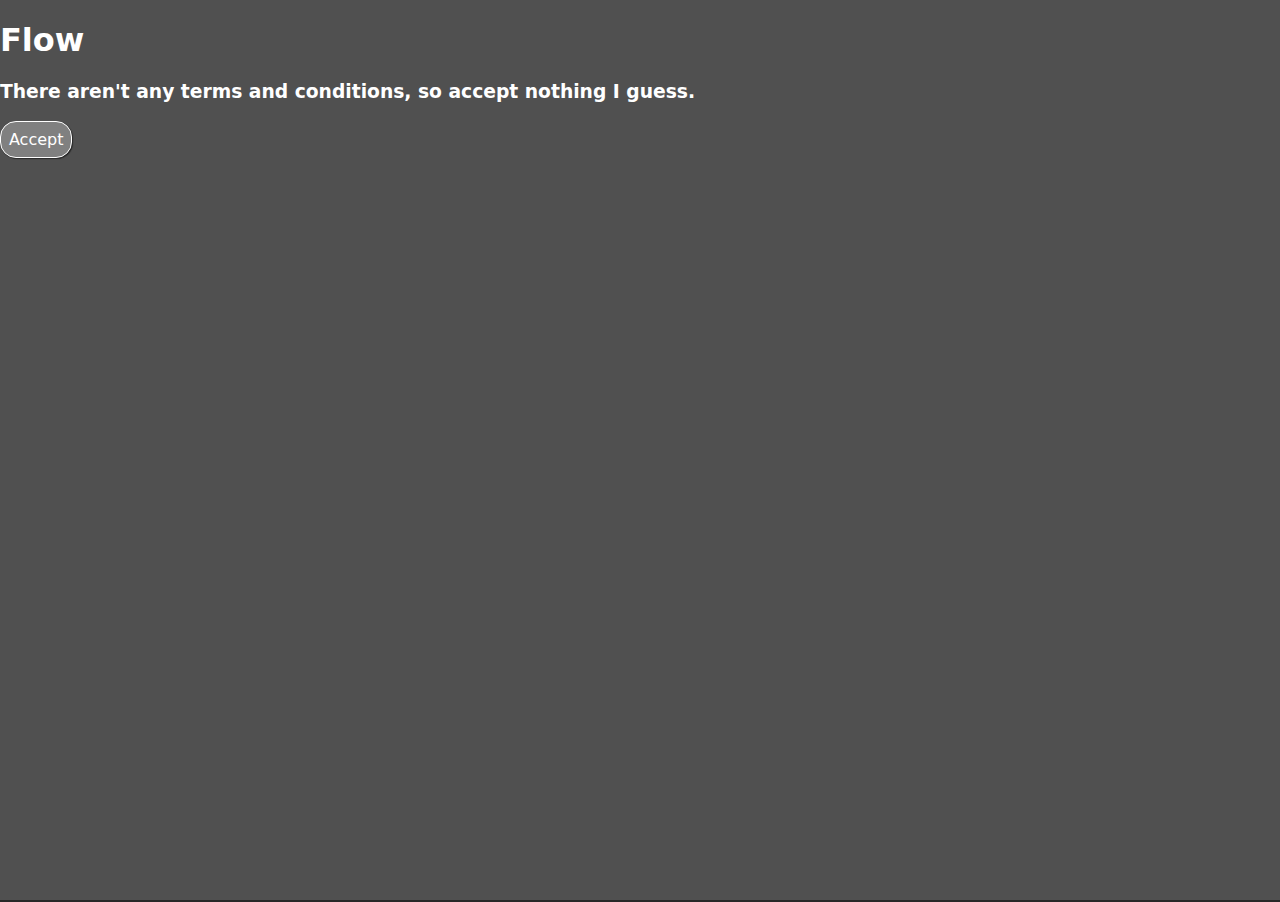
==== flow.html @ accaeba0 "Add vector constants and outputs, regex sanitising and fixed deserialise bug with unknown nodes." ====
<html>

<head>
  <title>Flow</title>
  <link rel="stylesheet" href="css/style.css" />
  <link rel="icon" type="image/x-icon" href="res/favicon.png" />
  <link rel="manifest" href="manifest.json" />
  <meta content='width=device-width, initial-scale=1.0, maximum-scale=1.0, user-scalable=no' name='viewport' />
  <meta name="viewport" content="width=device-width" />
  <meta name="color-scheme" content="light only" />
  <meta charset="UTF-8" />
</head>

<body>
  <div id="toolbar">
    <table>
      <tr>
        <td>
          <span style="padding-right: 4rem">Flow</span>
        </td>
        <td>
          <div class="btn" role="button" style="width: 1.5rem" onclick="displayDocumentation()">
            ?
          </div>
        </td>
        <td>
          <div class="btn" role="button" onclick="clearProject()">Clear</div>
        </td>
        <td>
          <div class="btn" role="button" onclick="exportProject()">
            Export
          </div>
        </td>
        <td>
          <div class="btn" role="button" onclick="loadProject()">Load</div>
        </td>
        <td>
          <input id="input" contenteditable="true"
            placeholder="Search..." autocomplete="off" spellcheck="false" >
  </div>
  </td>
  <td>
    <div id="insert" role="button" onclick="insertNode()">Insert</div>
  </td>
  <td id="nodecount">
    0⬒
  </td>
  </tr>
  </table>
  </div>
  <div id="suggestions"></div>
  <div id="canvas"></div>
  <svg id="linkCanvas" width="1366" height="768" viewBox="0 0 1366 768" xmlns="http://www.w3.org/2000/svg"
    version="1.1"></svg>
  <table id="zoomBtns">
    <tr>
      <td>
        <div style="cursor: zoom-in" onclick="zoomIn()" id="zoomin">+</div>
      </td>
    </tr>
    <tr>
      <td>
        <div style="cursor: zoom-out" onclick="zoomOut()" id="zoomout">-</div>
      </td>
    </tr>
  </table>
  <image id="trashbin" src="res/rodbin.svg"></image>
  <script>
    window.onerror = (err) => {
      alert("An error occurred. Check the console for details.");
    };
    window.flags = {
      benchmarking: false,
    }
  </script>

  <script src="libs/noise.js"></script>
  <script src="libs/worley.js"></script>
  <script src="libs/soundplayer.js"></script>
  <script src="libs/sfx.js"></script>

  <script src="scripts/input/index.js"></script>
  <script src="scripts/input/math.js"></script>
  <script src="scripts/input/classes.js"></script>
  <script src="scripts/input/vectorClasses.js"></script>
  <script src="scripts/input/colorClasses.js"></script>
  <script src="scripts/input/noiseClasses.js"></script>
  <script src="scripts/input/documentation.js"></script>
  <script src="scripts/input/compiler.js"></script>

  <script src="scripts/output/output.js"></script>
  <script src="scripts/output/vector2.js"></script>
  <script src="scripts/output/vector3.js"></script>
  <script src="scripts/output/vector4.js"></script>
  <script src="scripts/output/soundwave.js"></script>
  <script src="scripts/output/image.js"></script>

  <script src="scripts/ui/termsAndConditions.js"></script>
  <script src="scripts/ui/dragElem.js"></script>
  <script src="scripts/ui/bLink.js"></script>
  <script src="scripts/ui/draggableCanvas.js"></script>
  <script src="scripts/ui/node.js"></script>
  <script src="scripts/ui/zoom.js"></script>
  <script src="scripts/ui/serialise.js"></script>
  <script src="scripts/ui/suggestions.js"></script>
  <script src="scripts/ui/nodecount.js"></script>

  <script src="scripts/mods.js"></script>
</body>

</html>
---- css/style.css ----
:root {
    color-scheme: light only;
    touch-action: none !important;
}

body,
html {
    margin: 0;
    padding: 0;
    background-color: rgb(40, 40, 40);
    overflow-y: hidden;
    user-select: none;
    overflow-x: hidden;
    font-family: system-ui, -apple-system, BlinkMacSystemFont, 'Segoe UI', Roboto, Oxygen, Ubuntu, Cantarell, 'Open Sans', 'Helvetica Neue', sans-serif;
}

#toolbar {
    left: 0;
    right: 0;
    top: 0;
    height: 4rem;
    background-color: darkgray;
    border-bottom: 2px solid black;
    border-left: 2px solid black;
    border-right: 2px solid black;
    padding-left: 4rem;
    padding-right: 4rem;
    border-radius: 0rem 0rem 2rem 2rem;
    overflow-y: hidden;
    overflow-x: scroll;
    color: white;
    position: relative;
    z-index: 10;
}

#toolbar span {
    margin: 0rem;
    font-size: 3rem;
    font-weight: bold;
}

#canvas {
    height: calc(100% - 4rem);
    left: 0;
    right: 0;
    bottom: 0;
    background-color: rgb(40, 40, 40);
    overflow: visible;
    position: relative;
}

.node {
    position: absolute;
    border-radius: 1rem;
    min-height: 10rem;
    padding-bottom: 1.5rem;
    min-width: 12rem;
    background-color: darkslategray;
    border: 3px solid black;
}

.node .input {
    color: white;
    border-right: 1px solid white;
    border-top: 1px solid white;
    border-bottom: 1px solid white;
    min-width: 2rem;
    text-align: right;
    border-radius: 0rem 1rem 1rem 0rem;
    margin-left: 0;
    padding-left: 0.5rem;
    padding-right: 0.2rem;
    font-size: 1rem;
    user-select: none;
    cursor: grab;
    white-space: nowrap;
}

.node .input:hover {
    background-color: grey;
}

.node[grabbing] {
    z-index: 1;
}

.node div.output {
    color: white;
    border-left: 1px solid white;
    border-top: 1px solid white;
    border-bottom: 1px solid white;
    width: 2rem;
    text-align: right;
    border-radius: 1rem 0rem 0rem 1rem;
    margin-left: auto;
    margin-top: 0.4rem;
    user-select: none;
    cursor: grab;
}

.node .outputContainer {
    float: right;
}

.node div.output:hover {
    background-color: grey;
}

.node .header {
    user-select: none;
    display: block;
    border-radius: 0.5rem;
    top: 0;
    left: 0;
    right: 0;
    text-align: center;
    height: 2rem;
    line-height: 2rem;
    font-size: 1.5rem;
    color: white;
    cursor: grab;
    overflow: hidden;
    overflow-x: hidden;
    overflow-y: hidden;
    margin-bottom: 1rem;
    outline: 0 !important;
}

.node[grabbing]>.header {
    cursor: grabbing;
}

#input {
    margin: 0;
    padding: 0;
    height: 3rem;
    border: 2px solid black;
    border-radius: 1rem;
    padding-left: 1rem;
    padding-right: 1rem;
    width: 12rem;
    overflow-x: scroll;
    overflow-y: none;
    background-color: lightgrey;
    cursor: text;
    font-size: 1.5rem;
    white-space: nowrap;
}

.inputField {
    background-color: rgb(60, 60, 60);
    height: 100%;
    border: 2px solid gray;
    width: 3.5rem;
    text-align: center;
    overflow-y: hidden;
    overflow-x: scroll;
    color: white;
    font-size: 1rem;
    border-radius: 0.2rem;
}

#insert {
    background-color: grey;
    height: 2rem;
    border-radius: 1rem;
    width: 6rem;
    text-align: center;
    color: white;
    padding-top: 1rem;
    border: 1px solid white;
    box-shadow: 1px 1px 1px rgba(0, 0, 0, 0.5);
    cursor: pointer;
    user-select: none;
}

::-webkit-scrollbar {
    display: none;
}

.btn {
    background-color: grey;
    height: 1.5rem;
    border-radius: 1rem;
    width: 4rem;
    text-align: center;
    color: white;
    padding: 0.2rem;
    padding-top: 0.5rem;
    border: 1px solid white;
    box-shadow: 1px 1px 1px rgba(0, 0, 0, 0.5);
    cursor: pointer;
    user-select: none;
}

#linkCanvas {
    position: fixed;
    z-index: 3;
    top: 0;
    left: 0;
    pointer-events: none;
    overflow-y: visible;
    overflow-x: visible;
}

.hidden {
    display: none !important;
}

.fullscreenPopup {
    background-color: rgb(80, 80, 80);
    z-index: 11;
    position: fixed;
    top: 0;
    left: 0;
    bottom: 0;
    right: 0;
    color: white;
}

#zoomBtns {
    position: fixed;
    z-index: 8;
    right: 0;
    bottom: 0;
}

#zoomBtns div {
    width: 2rem;
    height: 2rem;
    font-size: 2rem;
    line-height: 2rem;
    text-align: center;
    border-radius: 2rem;
    color: white;
    background-color: grey;
    opacity: 0.75;
    border: 2px solid black;
    user-select: none;
    cursor: pointer;
}

#trashbin {
    position: fixed;
    left: 0;
    bottom: 0;
    z-index: 5;
    width: 3.5rem;
    opacity: 0.5;
    margin: 0.5rem;
    transition: 0.3s;
}

#trashbin:hover {
    width: 4rem;
}

input::-webkit-outer-spin-button,
input::-webkit-inner-spin-button {
    -webkit-appearance: none;
    margin: 0;
}

input[type=number] {
    -moz-appearance: textfield;
    appearance: textfield;
    outline: 0 !important;
}

#suggestions {
    position: fixed;
    z-index: 300;
    display: none;
    background-color: lightgray;
    border-radius: 0.5rem;
    max-height: 10rem;
    overflow-y: scroll;
    overflow-x: hidden;
    transition: 0.1s;
}

#suggestions div {
    padding: 0.5rem;
    border-bottom: 1px solid grey;
    cursor: pointer;
}

#suggestions[visible] {
    display: block;
}

#nodecount {
    padding-left: 2rem;
}
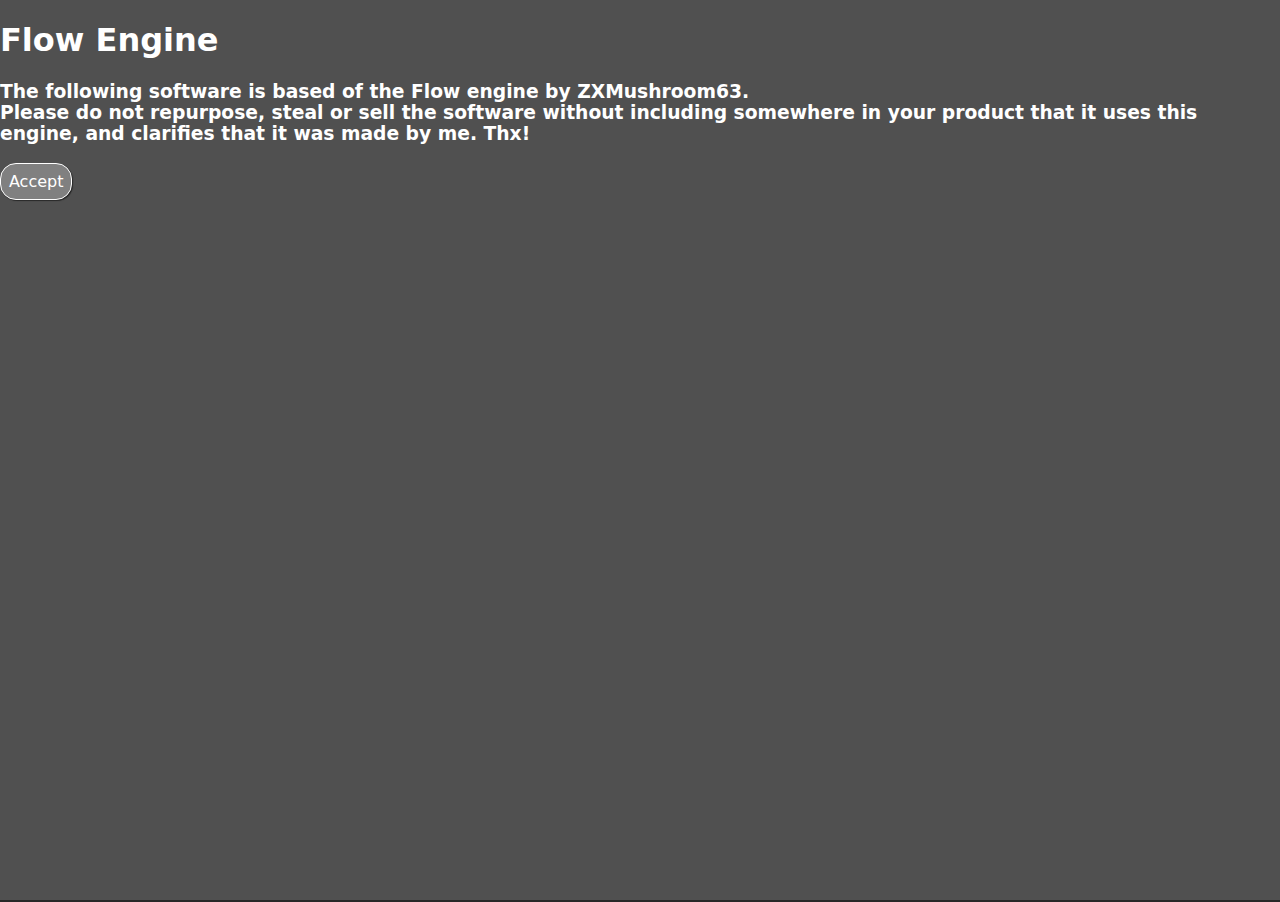
==== commit efc91c6d: "Add README.md" ====
--- a/flow.html
+++ b/flow.html
@@ -45,6 +45,9 @@
   <td id="nodecount">
     0⬒
   </td>
+  <td>
+    <div class="btn" role="button" onclick="startHats('start')">Run</div>
+  </td>
   </tr>
   </table>
   </div>
@@ -74,12 +77,15 @@
     }
   </script>
 
+  <!-- Libraries -->
   <script src="libs/noise.js"></script>
   <script src="libs/worley.js"></script>
   <script src="libs/soundplayer.js"></script>
   <script src="libs/sfx.js"></script>
 
+  <!-- Value, Logic & Hat Nodes -->
   <script src="scripts/input/index.js"></script>
+  <script src="scripts/input/logic.js"></script>
   <script src="scripts/input/math.js"></script>
   <script src="scripts/input/classes.js"></script>
   <script src="scripts/input/vectorClasses.js"></script>
@@ -88,6 +94,9 @@
   <script src="scripts/input/documentation.js"></script>
   <script src="scripts/input/compiler.js"></script>
 
+  <!-- Add your node script(s) on top of this line -->
+
+  <!-- Output nodes -->
   <script src="scripts/output/output.js"></script>
   <script src="scripts/output/vector2.js"></script>
   <script src="scripts/output/vector3.js"></script>
@@ -95,16 +104,19 @@
   <script src="scripts/output/soundwave.js"></script>
   <script src="scripts/output/image.js"></script>
 
+  <!-- UI stuff -->
+  <script src="scripts/ui/events.js"></script>
   <script src="scripts/ui/termsAndConditions.js"></script>
   <script src="scripts/ui/dragElem.js"></script>
   <script src="scripts/ui/bLink.js"></script>
   <script src="scripts/ui/draggableCanvas.js"></script>
+  <script src="scripts/ui/zoom.js"></script>
   <script src="scripts/ui/node.js"></script>
-  <script src="scripts/ui/zoom.js"></script>
   <script src="scripts/ui/serialise.js"></script>
   <script src="scripts/ui/suggestions.js"></script>
   <script src="scripts/ui/nodecount.js"></script>
 
+  <!-- Mod loader with no front-end -->
   <script src="scripts/mods.js"></script>
 </body>
 
--- a/css/style.css
+++ b/css/style.css
@@ -57,6 +57,7 @@
     min-width: 12rem;
     background-color: darkslategray;
     border: 3px solid black;
+    overflow: hidden;
 }
 
 .node .input {
@@ -89,13 +90,16 @@
     border-left: 1px solid white;
     border-top: 1px solid white;
     border-bottom: 1px solid white;
-    width: 2rem;
+    padding-left: 0.2rem;
+    min-width: calc(2rem - 0.2rem);
     text-align: right;
     border-radius: 1rem 0rem 0rem 1rem;
     margin-left: auto;
     margin-top: 0.4rem;
     user-select: none;
     cursor: grab;
+    line-height: 1.5rem;
+    justify-items: center;
 }
 
 .node .outputContainer {
@@ -291,4 +295,23 @@
 
 #nodecount {
     padding-left: 2rem;
-}+}
+input[imageInput] {
+    visibility: hidden;
+    overflow: visible;
+}
+input[imageInput]::before {
+    content: "Select image...";
+    visibility: visible;
+    border: 2px solid rgb(80, 80, 80);
+    border-radius: 4px;
+    text-align: center;
+    background-color: rgb(40, 40, 40);
+    color: white;
+    display: block;
+    margin-top: 1.5rem;
+    margin-left: auto;
+    margin-right: auto;
+    width: 50%;
+    padding: 0.2rem;
+}
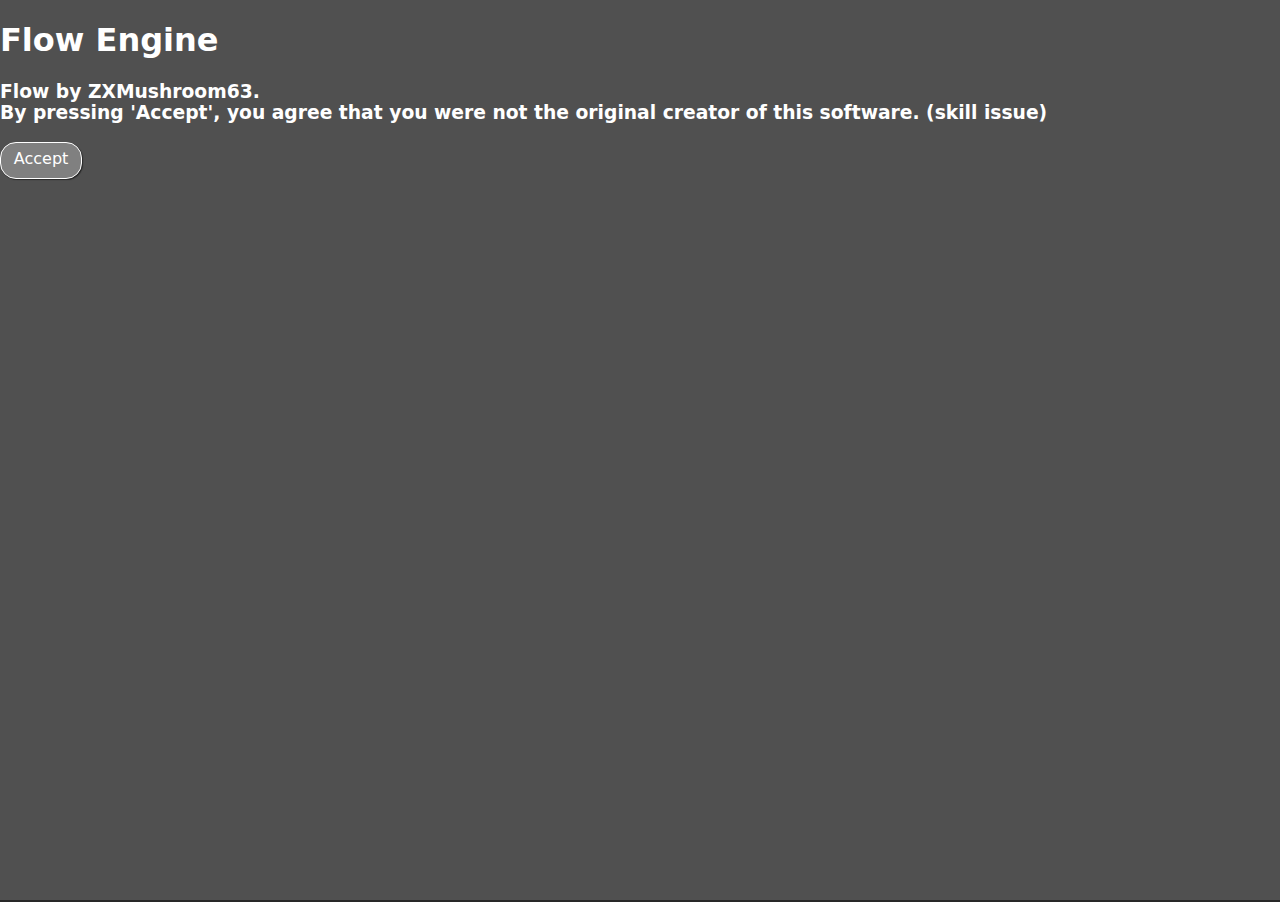
==== commit 459b2d13: "Add a tonne of new features" ====
--- a/flow.html
+++ b/flow.html
@@ -19,8 +19,18 @@
           <span style="padding-right: 4rem">Flow</span>
         </td>
         <td>
-          <div class="btn" role="button" style="width: 1.5rem" onclick="displayDocumentation()">
+          <div class="btn" role="button" style="width: 1.3rem" onclick="displayDocumentation()">
             ?
+          </div>
+        </td>
+        <td>
+          <div class="btn" role="button" style="width: 1.3rem" onclick="gotoCenter()">
+            🎯
+          </div>
+        </td>
+        <td>
+          <div class="btn" role="button" style="width: 1.3rem" onclick="openExtensionMenu()">
+            🧩
           </div>
         </td>
         <td>
@@ -35,8 +45,8 @@
           <div class="btn" role="button" onclick="loadProject()">Load</div>
         </td>
         <td>
-          <input id="input" contenteditable="true"
-            placeholder="Search..." autocomplete="off" spellcheck="false" >
+          <input id="input" contenteditable="true" placeholder="Search..." autocomplete="off" spellcheck="false">
+        </td>
   </div>
   </td>
   <td>
@@ -44,9 +54,6 @@
   </td>
   <td id="nodecount">
     0⬒
-  </td>
-  <td>
-    <div class="btn" role="button" onclick="startHats('start')">Run</div>
   </td>
   </tr>
   </table>
@@ -82,11 +89,12 @@
   <script src="libs/worley.js"></script>
   <script src="libs/soundplayer.js"></script>
   <script src="libs/sfx.js"></script>
+  <script src="libs/varmap.js"></script>
 
   <!-- Value, Logic & Hat Nodes -->
   <script src="scripts/input/index.js"></script>
-  <script src="scripts/input/logic.js"></script>
   <script src="scripts/input/math.js"></script>
+  <script src="scripts/input/image.js"></script>
   <script src="scripts/input/classes.js"></script>
   <script src="scripts/input/vectorClasses.js"></script>
   <script src="scripts/input/colorClasses.js"></script>
@@ -102,7 +110,9 @@
   <script src="scripts/output/vector3.js"></script>
   <script src="scripts/output/vector4.js"></script>
   <script src="scripts/output/soundwave.js"></script>
+  <script src="scripts/output/graph.js"></script>
   <script src="scripts/output/image.js"></script>
+  <script src="scripts/extensions.js"></script>
 
   <!-- UI stuff -->
   <script src="scripts/ui/events.js"></script>
@@ -116,8 +126,6 @@
   <script src="scripts/ui/suggestions.js"></script>
   <script src="scripts/ui/nodecount.js"></script>
 
-  <!-- Mod loader with no front-end -->
-  <script src="scripts/mods.js"></script>
 </body>
 
 </html>--- a/css/style.css
+++ b/css/style.css
@@ -117,6 +117,7 @@
     top: 0;
     left: 0;
     right: 0;
+    white-space: nowrap;
     text-align: center;
     height: 2rem;
     line-height: 2rem;
@@ -171,7 +172,8 @@
     width: 6rem;
     text-align: center;
     color: white;
-    padding-top: 1rem;
+    padding-top: 0.8rem;
+    padding-bottom: 0.2rem;
     border: 1px solid white;
     box-shadow: 1px 1px 1px rgba(0, 0, 0, 0.5);
     cursor: pointer;
@@ -186,11 +188,13 @@
     background-color: grey;
     height: 1.5rem;
     border-radius: 1rem;
-    width: 4rem;
-    text-align: center;
-    color: white;
-    padding: 0.2rem;
-    padding-top: 0.5rem;
+    width: fit-content;
+    text-align: center;
+    color: white;
+    padding: 0.3rem;
+    padding-top: 0.4rem;
+    padding-left: 0.8rem;
+    padding-right: 0.8rem;
     border: 1px solid white;
     box-shadow: 1px 1px 1px rgba(0, 0, 0, 0.5);
     cursor: pointer;
